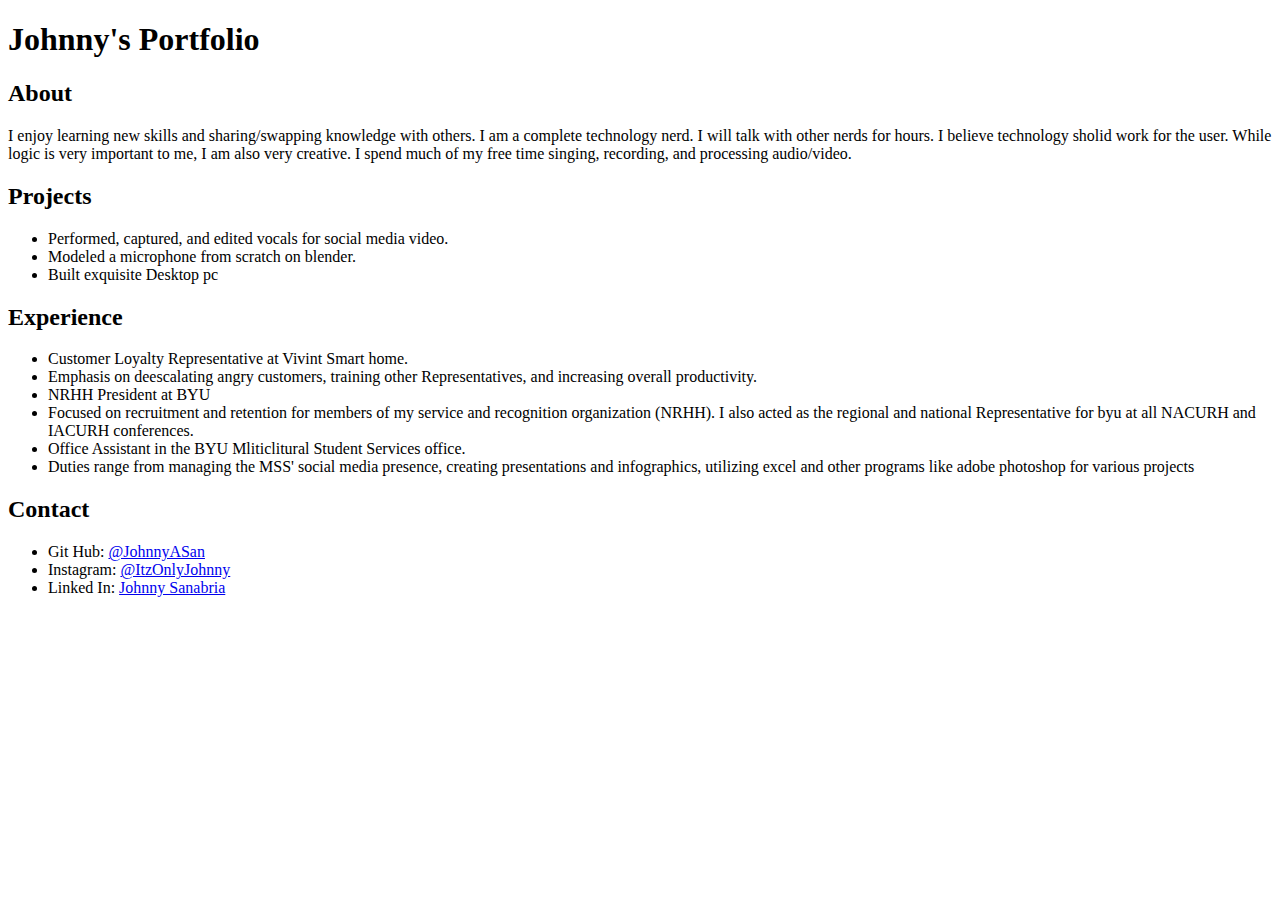
==== index.html @ a9e12f4f "edited" ====
<!DOCTYPE html>
<html>
  <head>
    <title>Johnny's Portfolio</title>
    <h1>Johnny's Portfolio</h1>
  </head>
  <body>
    <h2>About</h2>
      <p>I enjoy learning new skills and sharing/swapping knowledge with others. I am a complete technology nerd. I will talk with other nerds for hours. I believe technology sholid work for the user. While logic is very important to me, I am also very creative. I spend much of my free time singing, recording, and processing audio/video.</P>
    <h2>Projects</h2>
    <ul>
      <li>Performed, captured, and edited vocals for social media video.</li>
      <li>Modeled a microphone from scratch on blender.</li>
      <li>Built exquisite Desktop pc</li>
    </ul>
    <h2>Experience</h2>
      <ul>
          <li>Customer Loyalty Representative at Vivint Smart home.
              <li>Emphasis on deescalating angry customers, training other Representatives, and increasing overall productivity.</li>
          </li>
        <li>NRHH President at BYU
            <li>Focused on recruitment and retention for members of my service and recognition organization (NRHH). I also acted as the regional and national Representative for byu at all NACURH and IACURH conferences.</li>
        </li>
        <li>Office Assistant in the BYU Mliticlitural Student Services office.
            <li>Duties range from managing the MSS' social media presence, creating presentations and infographics, utilizing excel and other programs like adobe photoshop for various projects</li>
        </li>
      </ul>
    <h2>Contact</h2>
    <ul>
      <li>Git Hub: <a href="https://github.com/JohnnyASan>">@JohnnyASan</a></li>
      <li>Instagram: <a href="https://www.instagram.com/?hl=en">@ItzOnlyJohnny</a></li>
      <li>Linked In: <a href="https://www.linkedin.com/in/john-sanabria-b9b34a133/">Johnny Sanabria</a></li>
    </ul>
  </body>
</html>
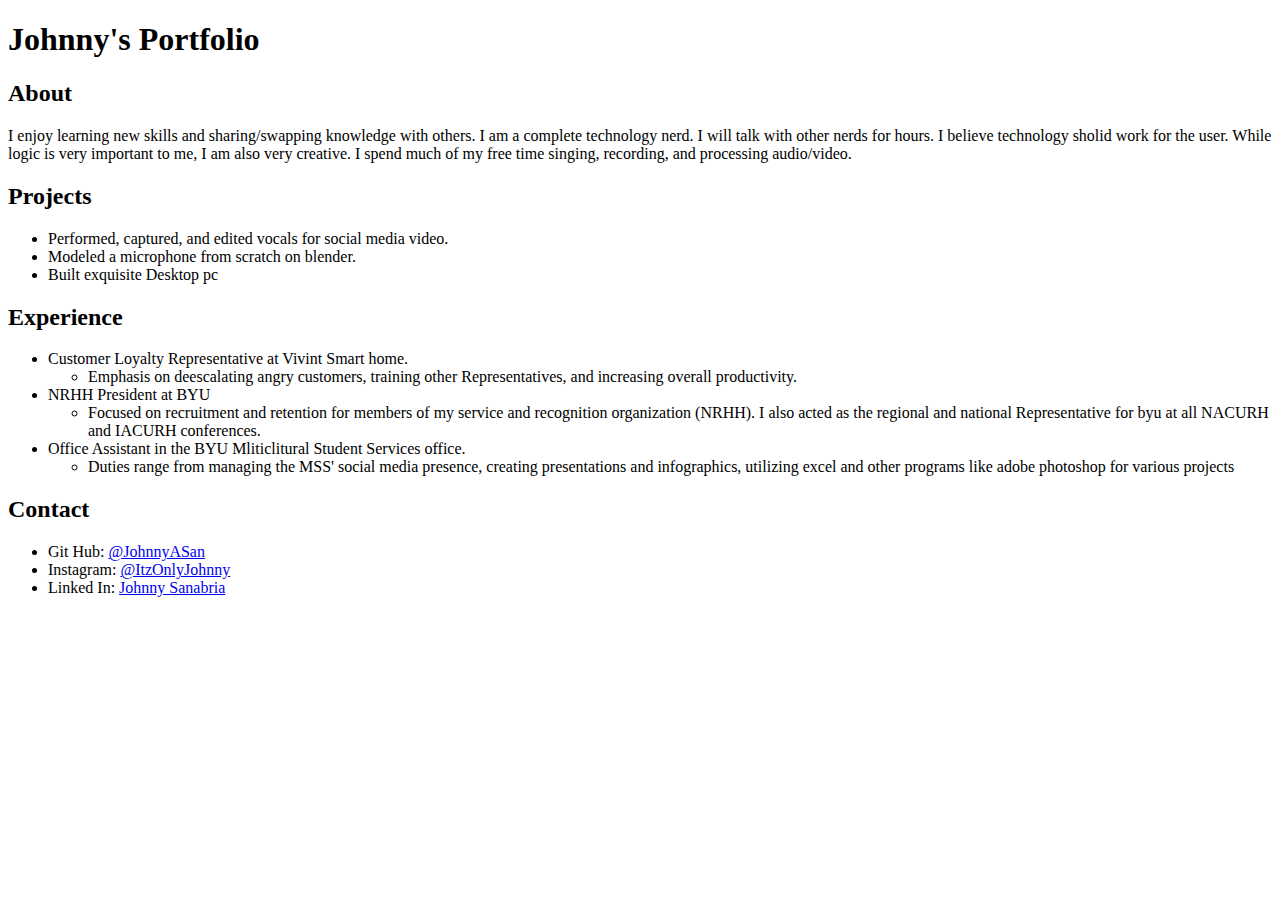
==== commit 9616b0e9: "edited" ====
--- a/index.html
+++ b/index.html
@@ -16,13 +16,13 @@
     <h2>Experience</h2>
       <ul>
           <li>Customer Loyalty Representative at Vivint Smart home.
-              <li>Emphasis on deescalating angry customers, training other Representatives, and increasing overall productivity.</li>
-          </li>
+              <ul><li>Emphasis on deescalating angry customers, training other Representatives, and increasing overall productivity.</li>
+          </li></ul>
         <li>NRHH President at BYU
-            <li>Focused on recruitment and retention for members of my service and recognition organization (NRHH). I also acted as the regional and national Representative for byu at all NACURH and IACURH conferences.</li>
+            <ul><li>Focused on recruitment and retention for members of my service and recognition organization (NRHH). I also acted as the regional and national Representative for byu at all NACURH and IACURH conferences.</li></ul>
         </li>
         <li>Office Assistant in the BYU Mliticlitural Student Services office.
-            <li>Duties range from managing the MSS' social media presence, creating presentations and infographics, utilizing excel and other programs like adobe photoshop for various projects</li>
+            <ul><li>Duties range from managing the MSS' social media presence, creating presentations and infographics, utilizing excel and other programs like adobe photoshop for various projects</li></ul>
         </li>
       </ul>
     <h2>Contact</h2>
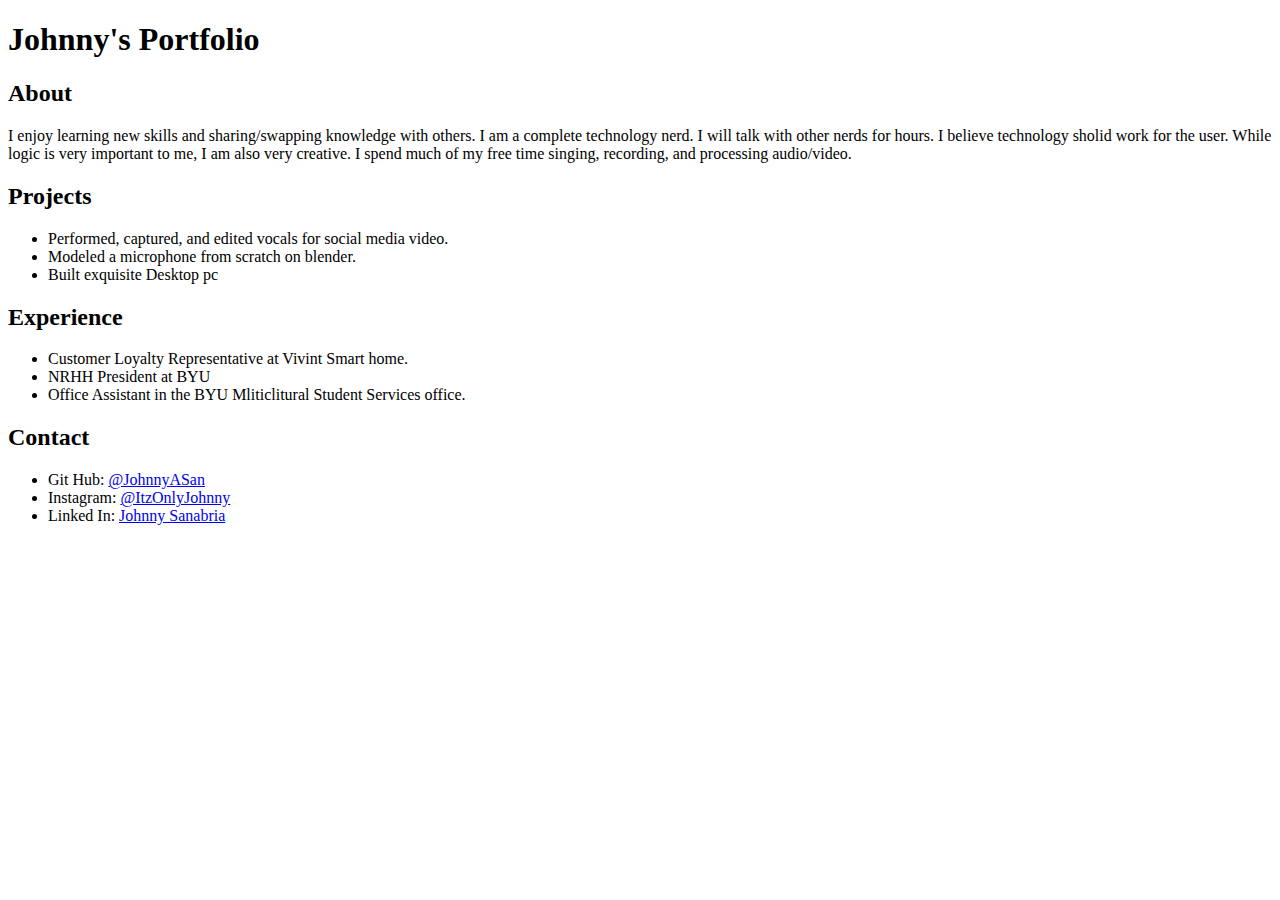
==== commit bfefc844: "took out descrips" ====
--- a/index.html
+++ b/index.html
@@ -15,14 +15,13 @@
     </ul>
     <h2>Experience</h2>
       <ul>
-          <li>Customer Loyalty Representative at Vivint Smart home.
-              <ul><li>Emphasis on deescalating angry customers, training other Representatives, and increasing overall productivity.</li>
-          </li></ul>
-        <li>NRHH President at BYU
-            <ul><li>Focused on recruitment and retention for members of my service and recognition organization (NRHH). I also acted as the regional and national Representative for byu at all NACURH and IACURH conferences.</li></ul>
+          <li>
+            Customer Loyalty Representative at Vivint Smart home.    
+        <li>
+          NRHH President at BYU
         </li>
-        <li>Office Assistant in the BYU Mliticlitural Student Services office.
-            <ul><li>Duties range from managing the MSS' social media presence, creating presentations and infographics, utilizing excel and other programs like adobe photoshop for various projects</li></ul>
+        <li>
+          Office Assistant in the BYU Mliticlitural Student Services office.
         </li>
       </ul>
     <h2>Contact</h2>
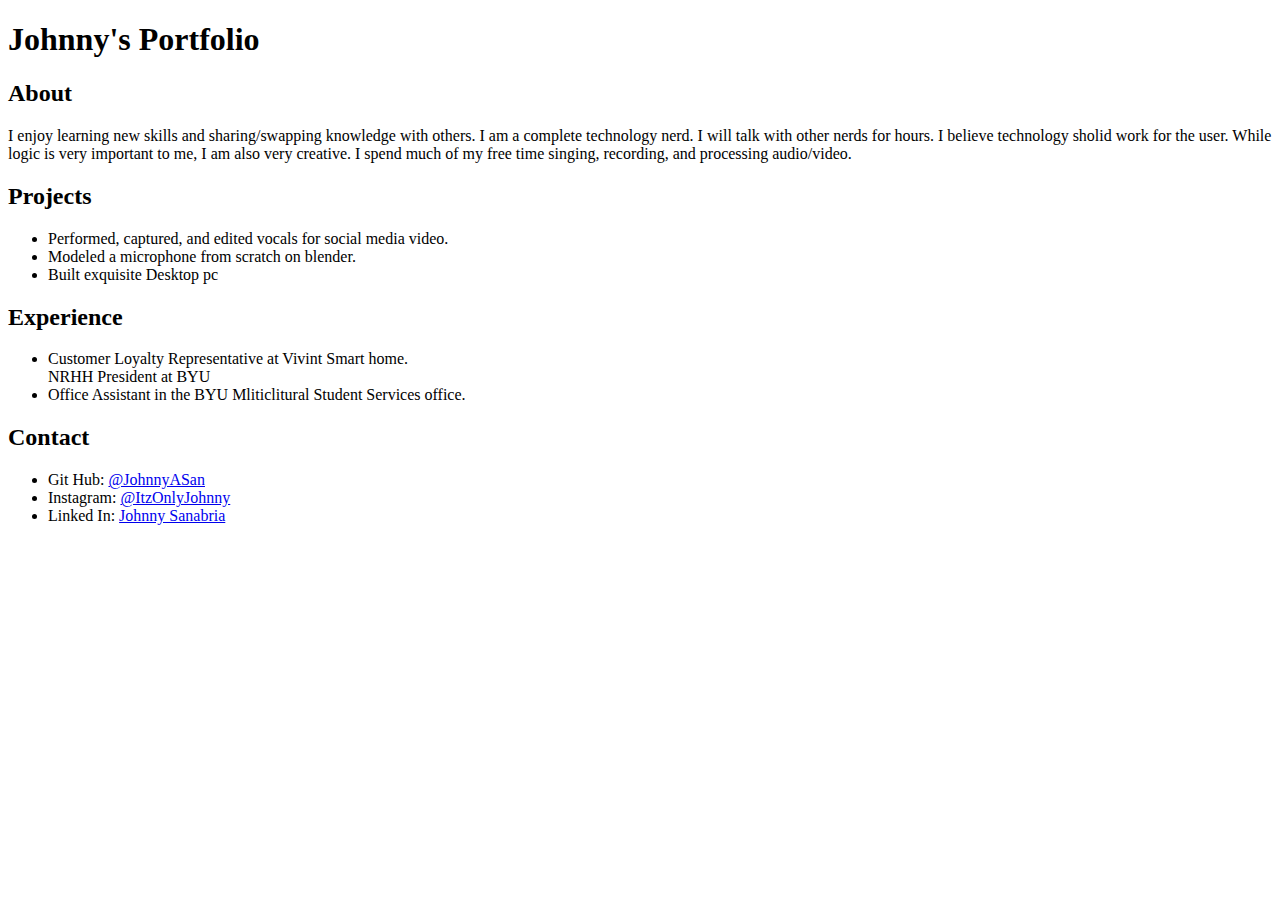
==== commit 0e0d4252: "bleh" ====
--- a/index.html
+++ b/index.html
@@ -16,8 +16,8 @@
     <h2>Experience</h2>
       <ul>
           <li>
-            Customer Loyalty Representative at Vivint Smart home.    
-        <li>
+            Customer Loyalty Representative at Vivint Smart home.
+        </li>
           NRHH President at BYU
         </li>
         <li>
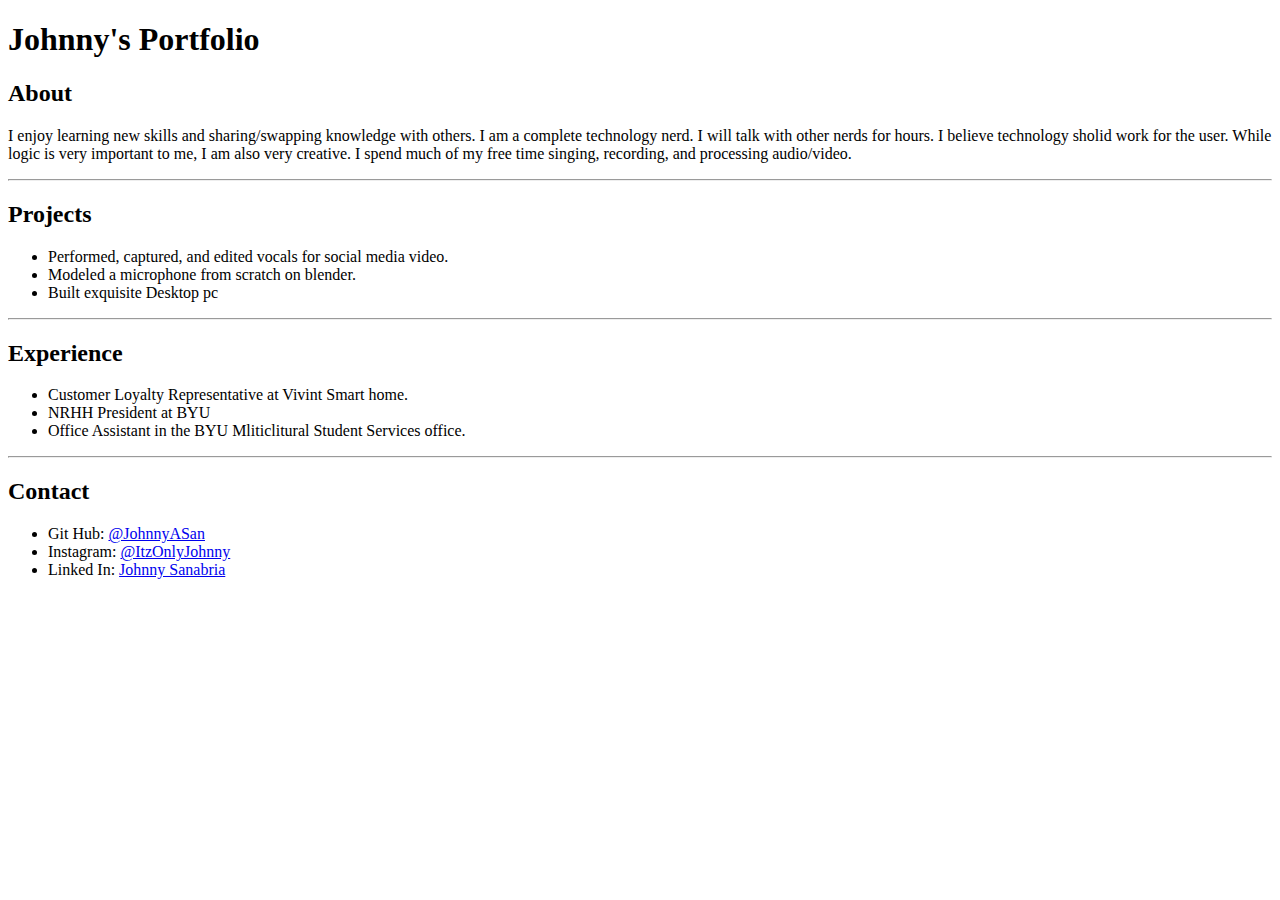
==== commit 573e6e1c: "bleh" ====
--- a/index.html
+++ b/index.html
@@ -6,24 +6,22 @@
   </head>
   <body>
     <h2>About</h2>
-      <p>I enjoy learning new skills and sharing/swapping knowledge with others. I am a complete technology nerd. I will talk with other nerds for hours. I believe technology sholid work for the user. While logic is very important to me, I am also very creative. I spend much of my free time singing, recording, and processing audio/video.</P>
+      <p>I enjoy learning new skills and sharing/swapping knowledge with others. I am a complete technology nerd. I will talk with other nerds for hours. I believe technology sholid work for the user. While logic is very important to me, I am also very creative. I spend much of my free time singing, recording, and processing audio/video.</p>
+        <hr />
     <h2>Projects</h2>
     <ul>
       <li>Performed, captured, and edited vocals for social media video.</li>
       <li>Modeled a microphone from scratch on blender.</li>
       <li>Built exquisite Desktop pc</li>
     </ul>
+    <hr />
     <h2>Experience</h2>
       <ul>
-          <li>
-            Customer Loyalty Representative at Vivint Smart home.
-        </li>
-          NRHH President at BYU
-        </li>
-        <li>
-          Office Assistant in the BYU Mliticlitural Student Services office.
-        </li>
+          <li>Customer Loyalty Representative at Vivint Smart home.</li>
+          <li>NRHH President at BYU</li>
+        <li>Office Assistant in the BYU Mliticlitural Student Services office.</li>
       </ul>
+      <hr />
     <h2>Contact</h2>
     <ul>
       <li>Git Hub: <a href="https://github.com/JohnnyASan>">@JohnnyASan</a></li>
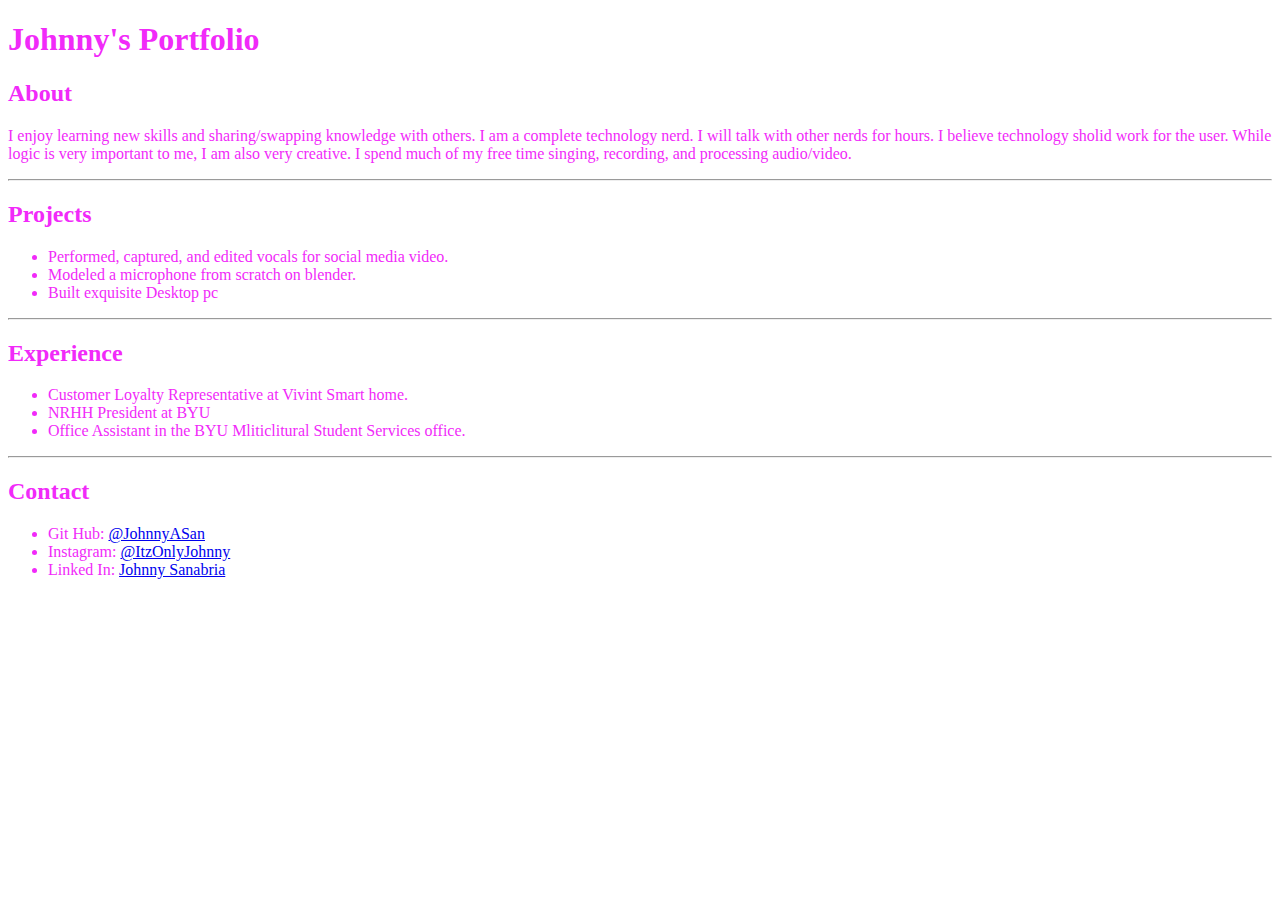
==== commit 52b5ddf1: "added css" ====
--- a/index.html
+++ b/index.html
@@ -2,6 +2,7 @@
 <html>
   <head>
     <title>Johnny's Portfolio</title>
+     <link rel='stylesheet' href='styles.css'/>
     <h1>Johnny's Portfolio</h1>
   </head>
   <body>
--- a/styles.css
+++ b/styles.css
@@ -0,0 +1,3 @@
+body {
+color: #F12AF9
+}
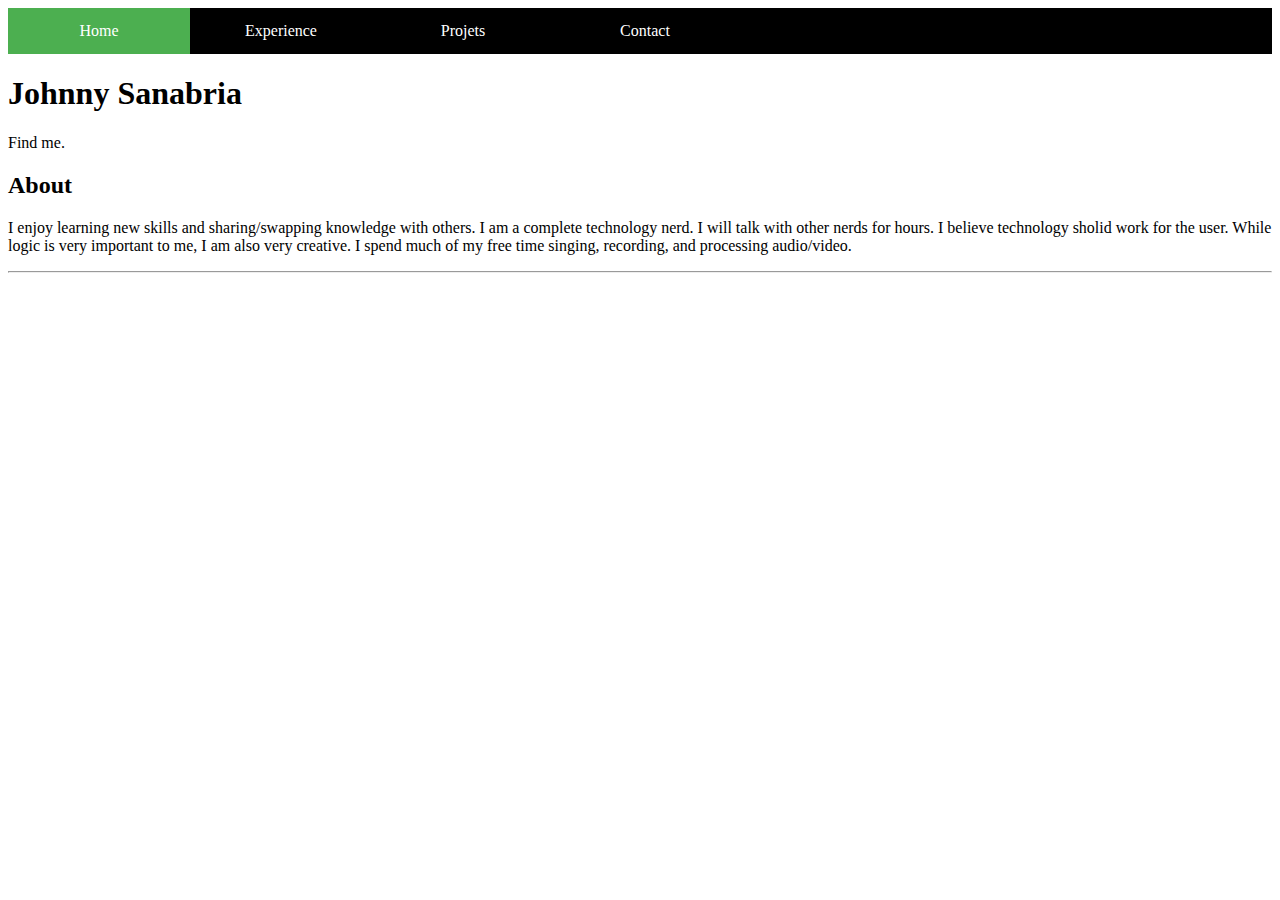
==== commit c78cbd96: "added pages" ====
--- a/index.html
+++ b/index.html
@@ -3,31 +3,24 @@
   <head>
     <title>Johnny's Portfolio</title>
      <link rel='stylesheet' href='styles.css'/>
-    <h1>Johnny's Portfolio</h1>
   </head>
   <body>
-    <h2>About</h2>
-      <p>I enjoy learning new skills and sharing/swapping knowledge with others. I am a complete technology nerd. I will talk with other nerds for hours. I believe technology sholid work for the user. While logic is very important to me, I am also very creative. I spend much of my free time singing, recording, and processing audio/video.</p>
-        <hr />
-    <h2>Projects</h2>
-    <ul>
-      <li>Performed, captured, and edited vocals for social media video.</li>
-      <li>Modeled a microphone from scratch on blender.</li>
-      <li>Built exquisite Desktop pc</li>
-    </ul>
-    <hr />
-    <h2>Experience</h2>
+    <div id="menu">
       <ul>
-          <li>Customer Loyalty Representative at Vivint Smart home.</li>
-          <li>NRHH President at BYU</li>
-        <li>Office Assistant in the BYU Mliticlitural Student Services office.</li>
+        <li class="active"><a href="index.html">Home</a></li>
+        <li><a href="experience.html">Experience</a></li>
+        <li><a href="projects.html">Projets</a></li>
+        <li><a href="contact.html">Contact</a></li>
       </ul>
-      <hr />
-    <h2>Contact</h2>
-    <ul>
-      <li>Git Hub: <a href="https://github.com/JohnnyASan>">@JohnnyASan</a></li>
-      <li>Instagram: <a href="https://www.instagram.com/?hl=en">@ItzOnlyJohnny</a></li>
-      <li>Linked In: <a href="https://www.linkedin.com/in/john-sanabria-b9b34a133/">Johnny Sanabria</a></li>
-    </ul>
+    </div>
+    <aside>
+      <h1>Johnny Sanabria</h1>
+      <p>Find me.</p>
+    </aside>
+    <article>
+      <h2>About</h2>
+        <p>I enjoy learning new skills and sharing/swapping knowledge with others. I am a complete technology nerd. I will talk with other nerds for hours. I believe technology sholid work for the user. While logic is very important to me, I am also very creative. I spend much of my free time singing, recording, and processing audio/video.</p>
+          <hr />
+    </article>
   </body>
 </html>
--- a/styles.css
+++ b/styles.css
@@ -1,3 +1,53 @@
 body {
-color: #F12AF9
+color:black;
 }
+
+#side {
+  background-color: grey;
+  color:black;
+  float:left;
+  width: 10%;
+  height: 10%;
+  margin: 40px;
+  padding: 20px;
+}
+
+#menu ul {
+  list-style-type: none;
+  margin: 0;
+  padding: 0;
+  overflow: hidden;
+  background-color: black;
+}
+
+#menu li {
+  float: left;
+}
+
+#menu li a {
+  display: block;
+  color: white;
+  text-align: center;
+  padding: 14px 16px;
+  text-decoration: none;
+}
+
+/* Change the link color to #111 (black) on hover */
+#menu li a:hover {
+  background-color: grey;
+}
+
+.active {
+  background-color: #4CAF50;
+}
+
+ul {
+  list-style-type: none;
+  margin: 0;
+  padding: 0;
+}
+
+li a {
+  display: block;
+  width: 150px;
+}
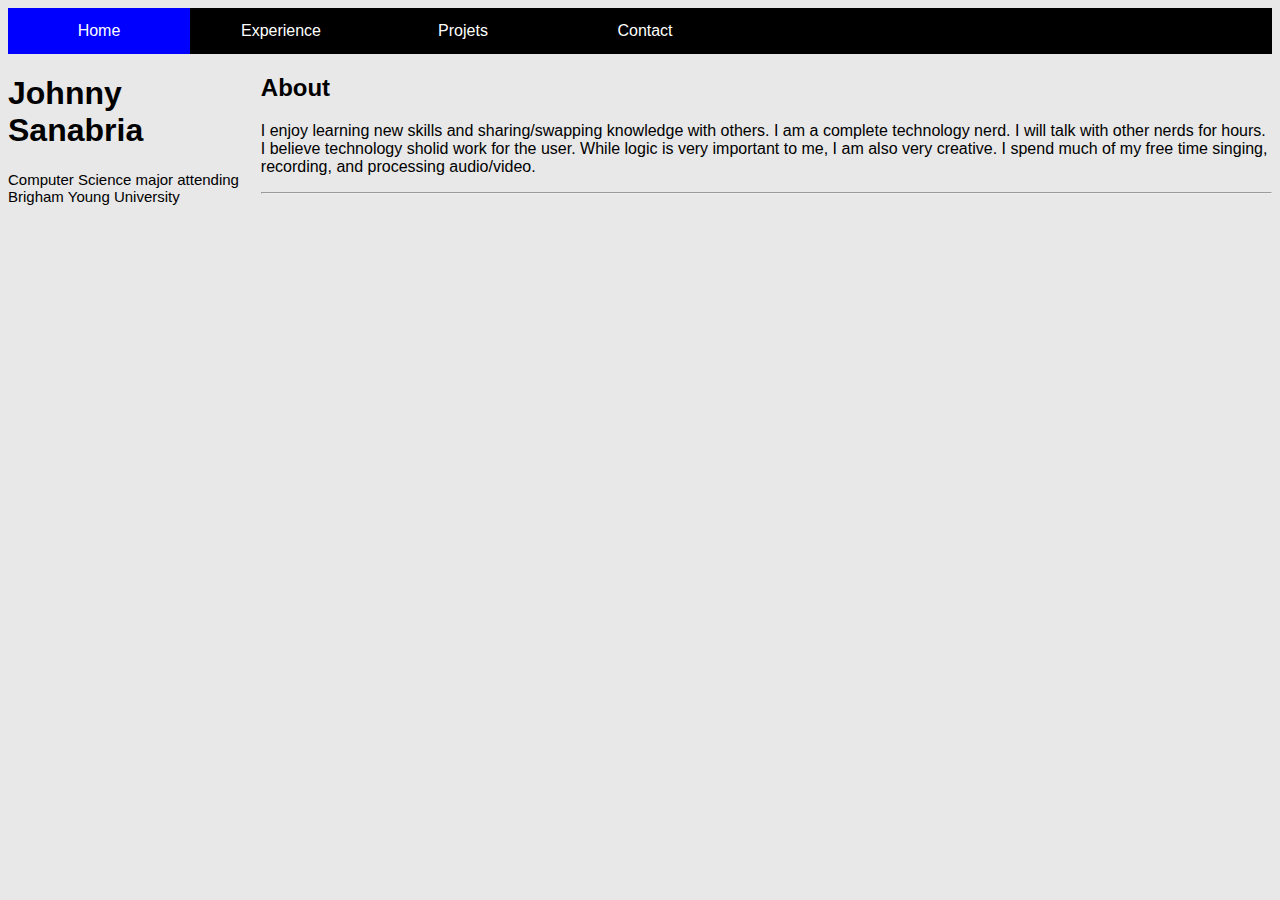
==== commit a6dd521d: "finished activity 5" ====
--- a/index.html
+++ b/index.html
@@ -5,22 +5,24 @@
      <link rel='stylesheet' href='styles.css'/>
   </head>
   <body>
-    <div id="menu">
+    <nav>
       <ul>
         <li class="active"><a href="index.html">Home</a></li>
         <li><a href="experience.html">Experience</a></li>
         <li><a href="projects.html">Projets</a></li>
         <li><a href="contact.html">Contact</a></li>
       </ul>
-    </div>
-    <aside>
-      <h1>Johnny Sanabria</h1>
-      <p>Find me.</p>
-    </aside>
-    <article>
-      <h2>About</h2>
-        <p>I enjoy learning new skills and sharing/swapping knowledge with others. I am a complete technology nerd. I will talk with other nerds for hours. I believe technology sholid work for the user. While logic is very important to me, I am also very creative. I spend much of my free time singing, recording, and processing audio/video.</p>
-          <hr />
-    </article>
+    </nav>
+    <section>
+      <aside>
+        <h1>Johnny Sanabria</h1>
+        <p id="paraside">Computer Science major attending Brigham Young University</p>
+      </aside>
+      <article>
+        <h2>About</h2>
+          <p>I enjoy learning new skills and sharing/swapping knowledge with others. I am a complete technology nerd. I will talk with other nerds for hours. I believe technology sholid work for the user. While logic is very important to me, I am also very creative. I spend much of my free time singing, recording, and processing audio/video.</p>
+            <hr />
+      </article>
+    </section>
   </body>
 </html>
--- a/styles.css
+++ b/styles.css
@@ -1,5 +1,11 @@
 body {
 color:black;
+background-color: #E8E8E8;
+font-family: arial;
+}
+
+#paraside {
+  font-size: 15px;
 }
 
 #side {
@@ -12,7 +18,7 @@
   padding: 20px;
 }
 
-#menu ul {
+nav ul {
   list-style-type: none;
   margin: 0;
   padding: 0;
@@ -20,11 +26,11 @@
   background-color: black;
 }
 
-#menu li {
+nav li {
   float: left;
 }
 
-#menu li a {
+nav li a {
   display: block;
   color: white;
   text-align: center;
@@ -33,12 +39,12 @@
 }
 
 /* Change the link color to #111 (black) on hover */
-#menu li a:hover {
+nav li a:hover {
   background-color: grey;
 }
 
 .active {
-  background-color: #4CAF50;
+  background-color: blue;
 }
 
 ul {
@@ -51,3 +57,16 @@
   display: block;
   width: 150px;
 }
+
+section {
+  display: flex;
+}
+
+aside {
+  flex: 1;
+
+}
+
+article {
+  flex: 4;
+}
